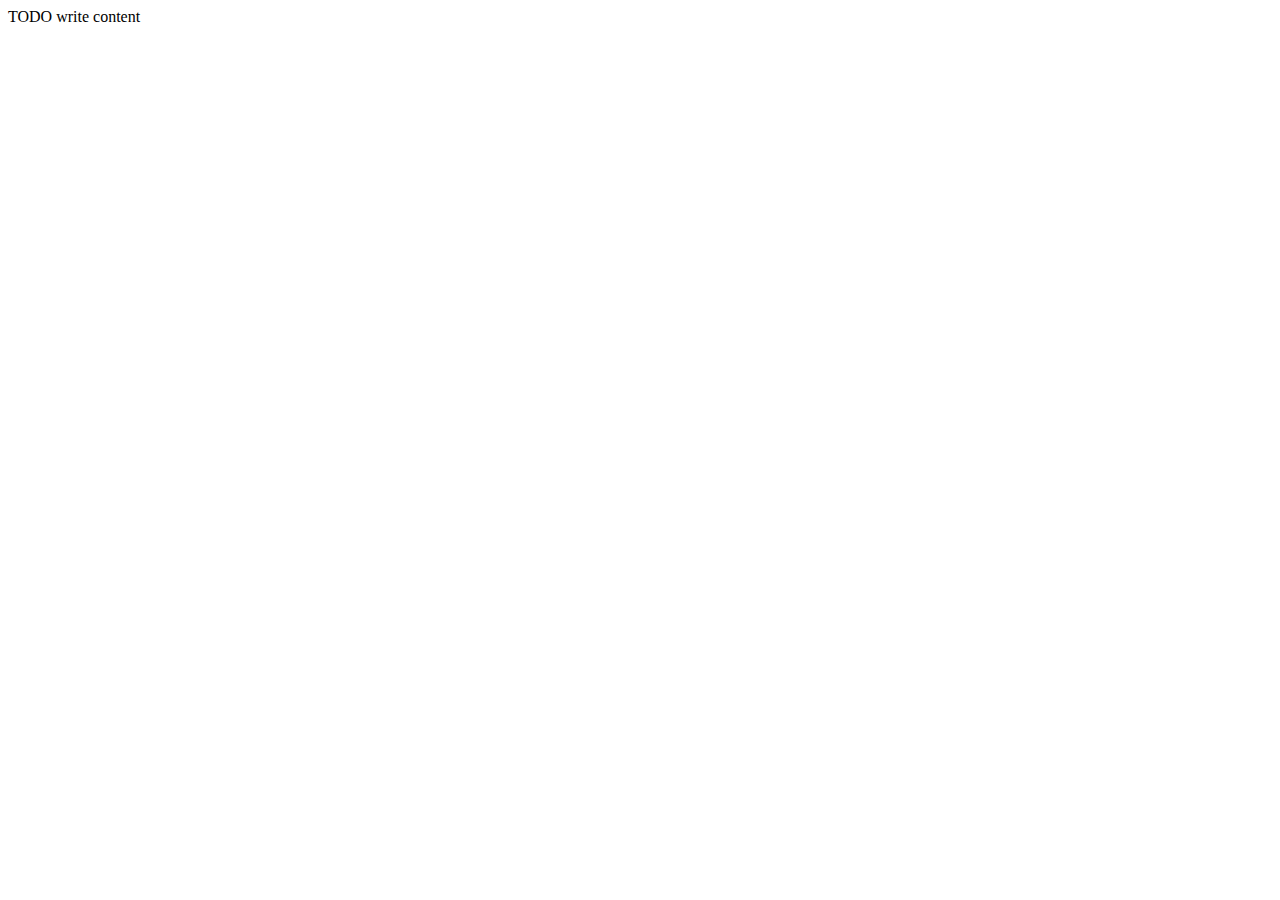
==== web/tabla.html @ 5d0f0de1 "Diseño" ====
<!DOCTYPE html>
<!--
To change this license header, choose License Headers in Project Properties.
To change this template file, choose Tools | Templates
and open the template in the editor.
-->
<html>
    <head>
        <title>TODO supply a title</title>
        <meta charset="UTF-8">
        <meta name="viewport" content="width=device-width, initial-scale=1.0">
    </head>
    <body>
        <div>TODO write content</div>
    </body>
</html>
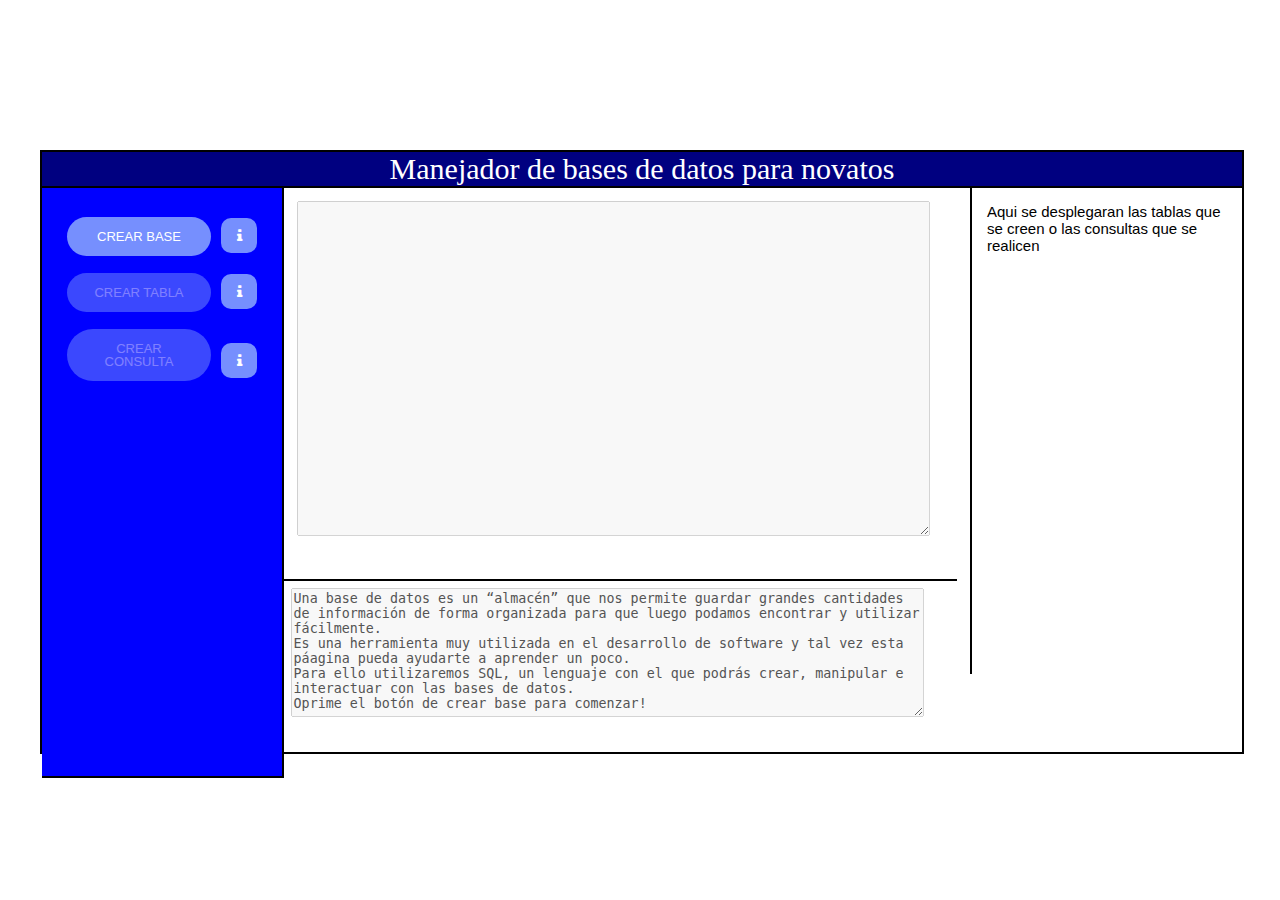
==== commit 965eb616: "No estoy subiendo ni madres, Villena" ====
--- a/web/tabla.html
+++ b/web/tabla.html
@@ -9,8 +9,121 @@
         <title>TODO supply a title</title>
         <meta charset="UTF-8">
         <meta name="viewport" content="width=device-width, initial-scale=1.0">
+        <link href="css/Index.css" rel="stylesheet" type="text/css"/>
+        <link href="font-Awesome/css/font-awesome.min.css" rel="stylesheet" type="text/css"/>
+        <script>
+            
+        var explicarBase="Para crear una base de datos se utiliza la sentencia (línea de código) 'create database' seguida del nombre"+
+                            " de la base de datos. Después, tenemos que escribir 'use' seguido del nombre de la base, esto para"+
+                            " indicar que vamos a utilizar esta base de datos y así poder manipularla."+
+                            "\n\nOprima el botón para crear una base de datos.";
+        var explicarTabla="Las tablas son objetos de base de datos que contienen todos sus datos. En las tablas, los datos "+
+                            "se organizan en un formato de filas y columnas, similar al de una hoja de cálculo. "+
+                            "Cada fila representa un registro único y cada columna un campo dentro del registro. Por ejemplo, "+
+                            "en una tabla que contiene los datos de los empleados de una compañía puede haber una fila para cada "+
+                            "empleado y distintas columnas en las que figuren detalles de los mismos, como el número de empleado, "+
+                            "el nombre, la dirección, el puesto que ocupa y su número de teléfono particular.\n\n"+
+                            "Oprime el botón y te explicaremos paso a paso cómo crear una de estas tablas.";
+        var explicarConsulta="Una consulta es una sentencia (línea de código) que servirá para traernos cualquier información contenida "+
+                                "dentro de nuestra base de datos. Esta información pueden ser datos específicos de las filas de una "+
+                                "o más tablas. Podemos limitar las columnas que queramos o incluso filtrar la información de acuerdo "+
+                                "a las condiciones que deseemos. Siguiendo con el ejemplo anterior, una consulta nos permite obtener "+
+                                "el nombre de los empleados que tengan el puesto de gerente o la dirección de un empleado con un "+
+                                "teléfono específico; por citar algunos ejemplos.\n\nOprime el botón y te explicaremos paso a paso cómo "+
+                                "crear una de estas consultas.";
+        var contenidoSentencias="";
+         
+        function habilitar(){
+            document.getElementById("boton1").disabled=false;
+            document.getElementById("boton2").disabled=false;
+            document.getElementById("iniciar").disabled=true;
+            var nombre = prompt("¿Cómo deseas que se llame tu base de datos?", "");
+            document.getElementById("p1").innerHTML =nombre;
+            contenidoSentencias=contenidoSentencias+"create database "+nombre+";";
+            document.getElementById("sentencias").value=contenidoSentencias;
+            contenidoSentencias=contenidoSentencias+"\nuse "+nombre+";";
+            document.getElementById("sentencias").value=contenidoSentencias;
+        }
+        
+         function habilitar2(){
+            document.getElementById("divTabla2").style.visibility="visible";
+            document.getElementById("derecha").style.visibility="hidden";
+            document.getElementById("divConsulta").style.visibility="hidden";
+        }
+        
+        function explicarCrearBase(){
+            document.getElementById("explicaciones").value=explicarBase;
+        }
+        
+        function explicarCrearTabla(){
+            document.getElementById("explicaciones").value=explicarTabla;
+        }
+        
+        function explicarCrearConsulta(){
+            document.getElementById("explicaciones").value=explicarConsulta;
+        }
+        
+        function crearTabla(){
+            document.getElementById("divTabla").style.visibility="visible";
+            document.getElementById("derecha").style.visibility="hidden";
+            document.getElementById("divConsulta").style.visibility="hidden";
+        }
+        
+        
+        function crearConsulta(){
+            document.getElementById("divTabla").style.visibility="hidden";
+            document.getElementById("derecha").style.visibility="hidden";
+            document.getElementById("divConsulta").style.visibility="visible";
+        }
+        </script>
     </head>
     <body>
-        <div>TODO write content</div>
+  <div id="central">
+            <div style =" display: table;float: left; width: 100%; height: 5% ">
+                <div id="titulo">
+                    <p id="p1" style="padding: 0px; margin: 0px;">Manejador de bases de datos para novatos</p>
+                </div>
+            </div>
+            <div style =" display: table;float: left; width: 100%; height: 95% ">
+                <div id="izquierda">
+                    <button id="iniciar" onclick="habilitar()">Crear base</button><button class="imagen fa fa-info" id="explicarCrearBase" onclick="explicarCrearBase()" title="Saber más..."></button>
+                    <br>
+                    <button name="boton1" id="boton1" onclick="crearTabla()" disabled="">Crear tabla</button><button class="imagen fa fa-info" onclick="explicarCrearTabla()" id="explicarCrearTabla"  title="Saber más..."></button>
+                    <br>
+                    <button name="boton2" id="boton2" onclick="crearConsulta()" disabled="">Crear consulta</button><button class="imagen fa fa-info" onclick="explicarCrearConsulta()" id="explicarCrearConsulta" title="Saber más..."></button>
+                </div>
+                <div id="medio">
+                    <div class="invisible" id="divTabla">
+                            <form action="tabla.html" method="get">
+                            <p>Tabla: <input type="text" name="nombretabla" size="42"></p>
+                            <p>Numero de Atributos: <input type="number" name="AtribtosNum" min="1"></p>
+                           <button name="botonTabla" id="boton3" onclick="habilitar2()">Crear tabla</button>
+                          </form>
+                                        
+                        Crear aqui formulario, que sirva tambien de tutorial, para hacer tablas
+                    </div>
+                    
+                    <div class="invisible" id="divConsulta">
+                        Crear aqui formulario, que sirva tambien de tutorial, para hacer consultas
+                    </div>
+                    <div id="derecha">
+                        <textarea disabled="" id="sentencias" readonly="" ></textarea>
+                    </div>
+                    <div id="derecha-abajo">
+                        <textarea disabled="" id="explicaciones" readonly="" style="height: 90%">
+Una base de datos es un “almacén” que nos permite guardar grandes cantidades de información de forma organizada para que luego podamos encontrar y utilizar fácilmente. 
+Es una herramienta muy utilizada en el desarrollo de software y tal vez esta páagina pueda ayudarte a aprender un poco.
+Para ello utilizaremos SQL, un lenguaje con el que podrás crear, manipular e interactuar con las bases de datos.
+Oprime el botón de crear base para comenzar!
+                            
+Nota: Todas las sentencias deben terminar con punto y coma (;)
+                        </textarea>
+                    </div>
+                </div>
+                <div id="mas-derecho">
+                    Aqui se desplegaran las tablas que se creen o las consultas que se realicen
+                </div>
+            </div>
+        </div>  
     </body>
 </html>
--- a/web/css/Index.css
+++ b/web/css/Index.css
@@ -0,0 +1,135 @@
+/*
+To change this license header, choose License Headers in Project Properties.
+To change this template file, choose Tools | Templates
+and open the template in the editor.
+*/
+/* 
+    Created on : Nov 16, 2019, 3:17:40 PM
+    Author     : rodri
+*/
+@import 'https://fonts.googleapis.com/css?family=Rubik+One';
+
+#central {
+    position: absolute;
+    height: 600px;
+    width: 1200px;
+    margin: -300px 0 0 -600px;
+    top: 50%;
+    left: 50%;
+    display:table;
+    font-family: Century Gothic,CenturyGothic,AppleGothic,sans-serif;
+    font-size: 15px; 
+    border: black 2px solid;
+}
+
+#titulo{
+    float: left; 
+    width: 100%; 
+    vertical-align:middle; 
+    height: 100%; 
+    background-color:navy; 
+    text-align:center; 
+    font-size: 30px; 
+    color: white; 
+    border-bottom: black 2px solid;
+    font-family: Impact;
+}
+
+#izquierda{
+    float: left; 
+    width: 20%; 
+    height: 99%;
+    color: white;
+    background-color: blue;
+    border-right: black 2px solid;
+    border-bottom: black 2px solid;
+    padding-top: 2%;
+    text-align: center;
+    overflow: auto;
+}
+
+#derecha{
+    float: left; 
+    width: 100%; 
+    height: 80%;
+    border-bottom: 0;
+    padding: 2%;
+    overflow: auto;
+}
+
+.invisible{
+    float: left; 
+    width: 75%; 
+    height: 80%;
+    border-bottom: 0;
+    padding: 2%;
+    overflow: auto;
+    position: absolute;
+    visibility: hidden;
+}
+
+#derecha-abajo{
+    height: 30%;
+    float: left; 
+    width: 100%; 
+    border-top: black 2px solid;
+    border-bottom: 0;
+    padding: 1%;
+    overflow: auto;
+}
+
+button{
+    border-radius: 300px;
+    font-size: 13px;
+    margin: 5px auto;
+    text-transform: uppercase;
+    font-weight: 400;
+    text-decoration: none;
+    padding: 1em 1.75em;
+    background-color: #768ffe;
+    -webkit-font-smoothing: antialiased;
+    display: inline-block;
+    line-height: 1em;
+    color: #ffffff;
+    border: none;
+    transition: background-color .1s 0s ease-in-out,color .1s 0s ease-in-out;
+    margin-bottom: 5%;
+    width: 60%;
+}
+
+#medio{
+    float: left; 
+    width: 55%; 
+    height: 80%;
+}
+
+#mas-derecho{
+    float: right; 
+    width: 20%; 
+    height: 80%;
+    padding: 15px;
+    border-left: black 2px solid;
+}
+
+button:hover{
+    background: #ffffff;
+    color: #768ffe;
+    box-shadow: inset 0 0 0 3px #768ffe;
+}
+
+.imagen{
+    width: 15%;
+    font-size: 70px;
+    margin-left: 10px;
+    padding: 10px;
+    border-radius: 10px;
+}
+
+button:disabled{
+    opacity: 0.5;
+}
+
+textarea{
+    width: 95%;
+    height: 90%;
+}